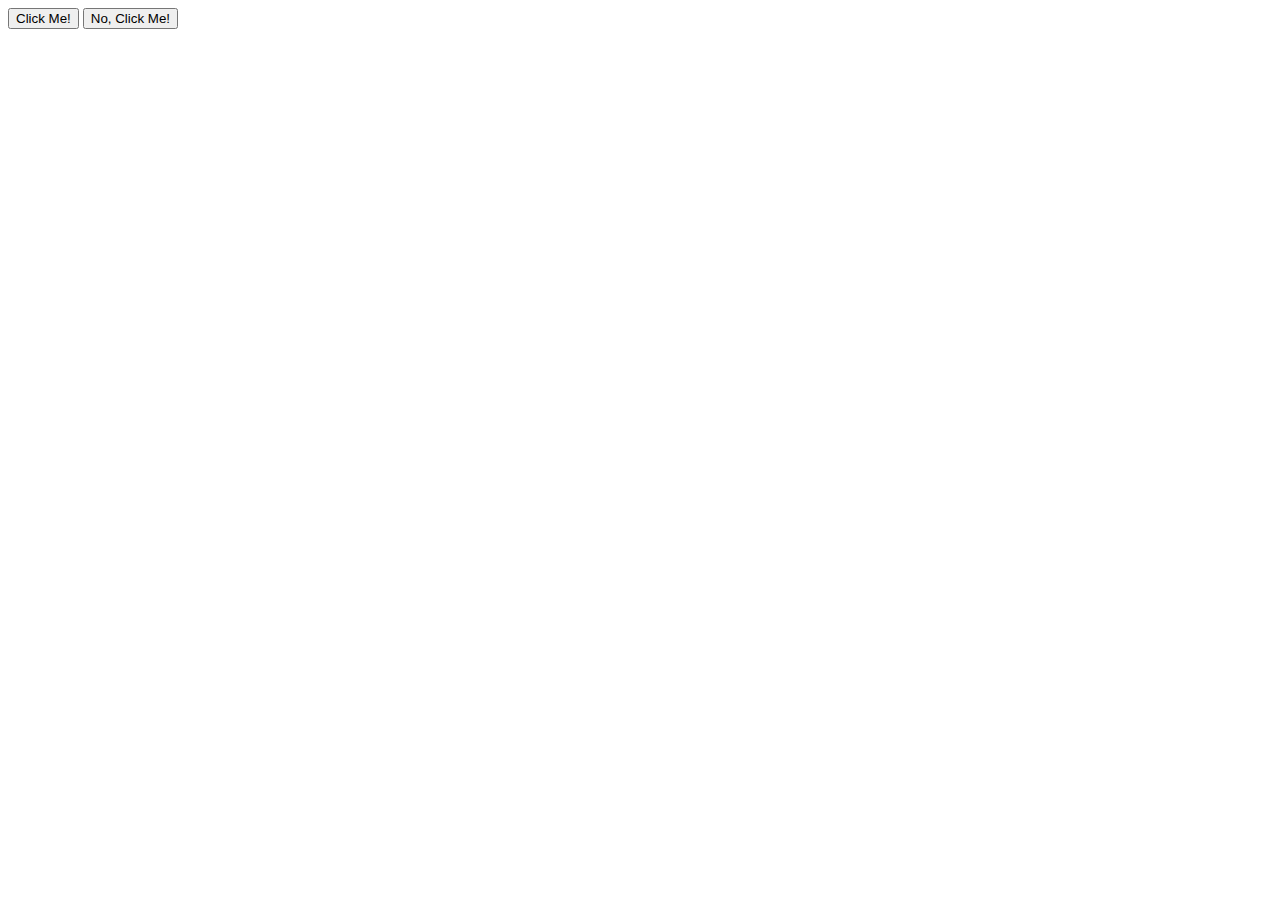
==== foundations/03-grouping-selectors/index.html @ 8bd5678b "My solution for flexbox challenge" ====
<!DOCTYPE html>
<html lang="en">
  <head>
    <meta charset="UTF-8">
    <meta http-equiv="X-UA-Compatible" content="IE=edge">
    <meta name="viewport" content="width=device-width, initial-scale=1.0">
    <title>Grouping Selectors</title>
    <link rel="stylesheet" href="style.css">
  </head>
  <body>
    <button>Click Me!</button>
    <button>No, Click Me!</button>
    <script src="script.js"></script>
  </body>
</html>
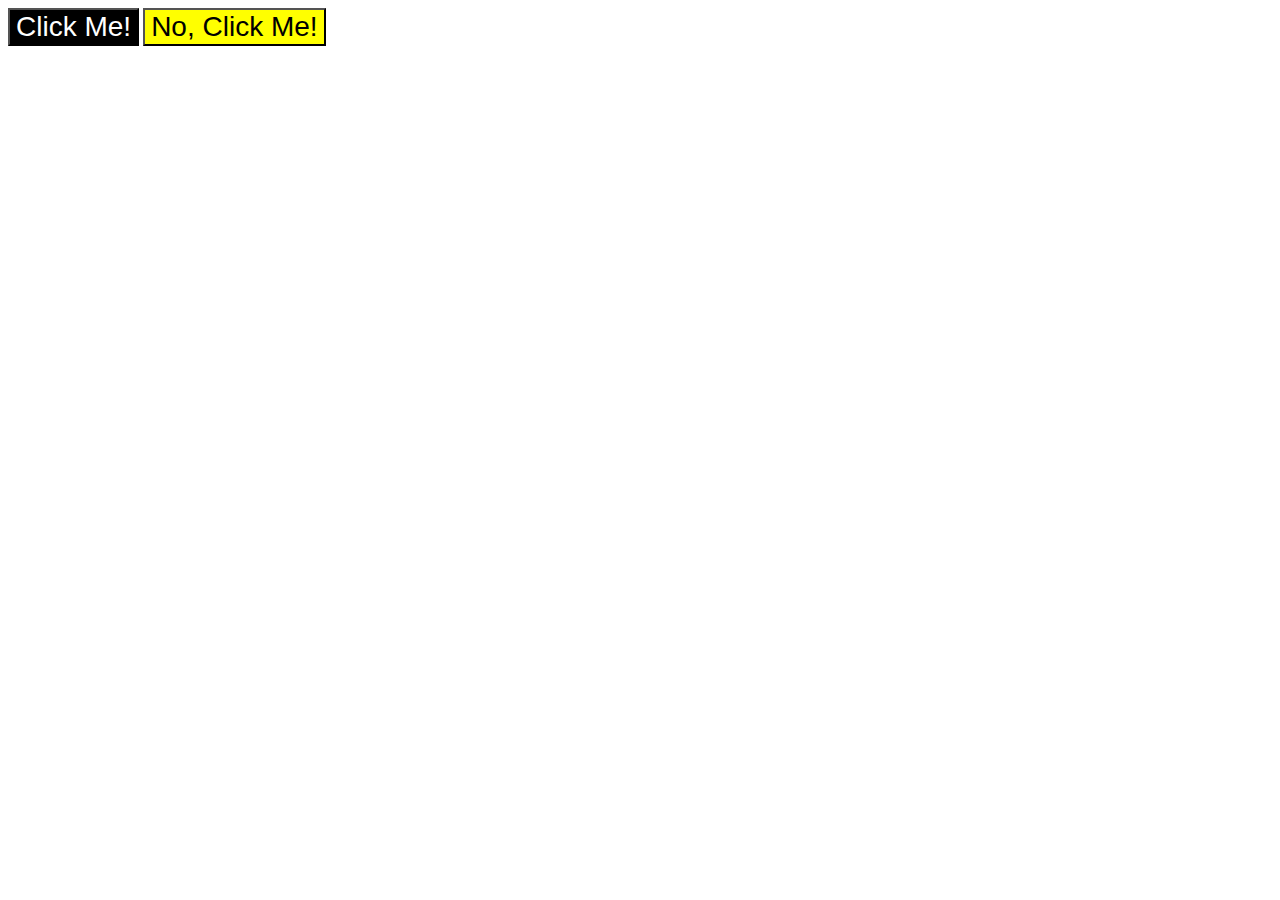
==== commit 99af7da0: "My solution for CSS exercises" ====
--- a/foundations/03-grouping-selectors/index.html
+++ b/foundations/03-grouping-selectors/index.html
@@ -8,8 +8,8 @@
     <link rel="stylesheet" href="style.css">
   </head>
   <body>
-    <button>Click Me!</button>
-    <button>No, Click Me!</button>
+    <button class="first">Click Me!</button>
+    <button class="second">No, Click Me!</button>
     <script src="script.js"></script>
   </body>
 </html>--- a/foundations/03-grouping-selectors/style.css
+++ b/foundations/03-grouping-selectors/style.css
@@ -0,0 +1,13 @@
+button {
+    font-size:  28px;
+    font-family: 'Helvetica', 'Times New Roman', sans-serif;
+}
+
+.first {
+    color: white;
+    background-color: black;
+}
+
+.second {
+    background-color: yellow;
+}